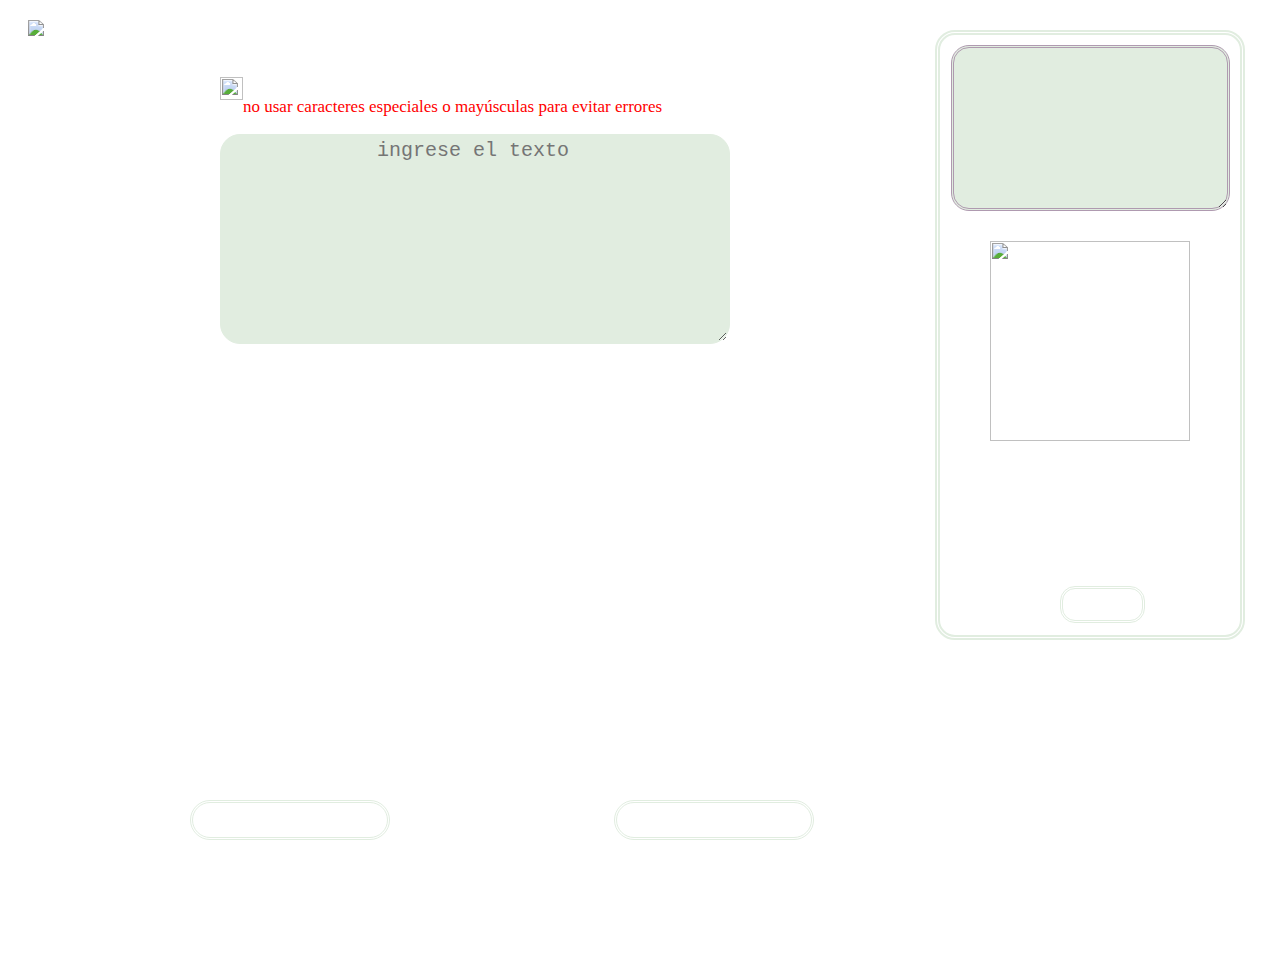
==== index.html @ 45973e44 "agregando index.html" ====
<!DOCTYPE html>
<html lang="es">

<head>
  <title>Incriptador de texto</title>
 <meta charset="UTF-8">

  <link rel="stylesheet" href="reset.css">
  <link rel="stylesheet" href="proyecto.css">


<meta name="viewport" content="width=device-width">

  <link href="https://fonts.googleapis.com/css2?family=BioRhyme&family=Space+Mono&display=swap" rel="stylesheet">
</head>
     <header class="cabeza">
       <img src="imagenes/Vector.png" >
     </header>



<body>
  
 


<main class="principal">
   
     <img width="23px" height="23px" src="imagenes/notificacion.png" class="notificacion-imagen">
     <p class="notificacion">no usar caracteres especiales o mayúsculas para evitar errores</p>
     <textarea  class="texto-principal" id="texto-principal" placeholder="&nbsp;ingrese el texto"></textarea>
</textarea>
     
    
 </main>

 <div class="apartado">

     <textarea  cols="23" rows="6" class="texto-apartado" id="texto-apartado" readonly></textarea>
     <img  width="200px" height="200px" src="imagenes/Muñeco.png" class="imagen-apartado">
     <input type="submit" class="boton-copiar" id="copiar-boton" value="COPIAR" >
 </div>
 

       <div   class="invisible">

        <textarea   class="texto-invisible" id="texto-invisible" readonly></textarea>
        <input type="submit" class="boton-invisible" id="boton-invisible" value="Copiar">
        </div>

   <img src="imagenes/Muñeco.png" class="mueñeco-invisible">


<div class="boton"> 

     <input type="submit" class="boton-encriptador"  value="ENCRIPTAR">
     <input type="submit" class="boton-desencriptador" value="DESENCRIPTAR">
 
</div>


<script src="proyectoj.js">  </script>


</body>
</html>
---- proyecto.css ----
.cabeza{
    margin: 20px;
}
body{
   width:940px ;
   height:940px ;
    background: url(imagenes/peakpx.jpg);
    
    
}

.principal{
 position: absolute;
 top:80px; 
 left: 220px;
 

 width:500px;
 height:200px;
 

}
.notificacion-imagen{
display: inline;
float: left;
position: relative;
bottom: 3px;
}
.notificacion{
color: red ;
font-size: 17px;

}
.texto-principal{
    text-indent: 7em;
    font-size:20px ;
    border-radius: 20px;
    border: 3px double #e1ede0;
    background: #e1ede0;
    width: 100%;
    height: 100%;
    
 }
.apartado{
    width: 300px;
    height: 600px;

    position: absolute;
    top:30px; 
    right: 35px ;

border-radius: 20px;
border: 5px double #e1ede0;
background: /*#e1ede0*/#af9ab0;
background: url(imagenes/fondo-apartado.avif);

}
.texto-apartado{
    font-size: 18px ;
    font-family: "Space Mono";
    display: block;
    margin: 10px auto;
    border-radius: 18px;
    border: 3px double #af9ab0;
    background: #e1ede0;
}

.imagen-apartado{
   margin: 20px 50px 80px 50px;

}
.boton-copiar{
  margin: 65px 40% 20px ;
  font-family: 'BioRhyme', serif;
  font-weight: bold;
  color: white;
  background: url(imagenes/boton-copiar3.jpg);
  padding: 5px 10px;
  border-radius: 15px;
  border: 3px double #e1ede0
}
.boton-copiar:active{
    

}
.boton{
    position: absolute;
    bottom: 60px;
   left: 190px;

   
}
.boton-encriptador{
width: 200px;
height: 40px;
/*background: #006464 #64066b;*/
background: url(imagenes/boton.jpg);
font-weight: bold;
font-family: 'BioRhyme', serif;
 color: white ;
 border-radius: 20px ;
 border: 3px double #e1ede0;
}
.boton-encriptador:active{
   
    color:#000;
    border: 3px double #f82e86;
    font-size:15px;
}
.boton-desencriptador{
    margin-left: 220px;
    width: 200px;
    height: 40px;
    /*background: #48a3a7#7e0885;*/
    background: url(imagenes/boton2.jpg);
    font-weight: bold;
    font-family: 'BioRhyme', serif;
    color: white ;
    border-radius: 20px ;
    border: 3px double #e1ede0;
}
.boton-desencriptador:active {

    color:#000;
    border: 3px double #f82e86;
    font-size:15px;
}
 /*para telefono*/

 .invisible{
    width: 500px ;
    height: 150px;
    opacity: 0;
    position: relative;
    left: 220px;
    top: 280px;
    
    cursor:default;
    
 }
 .texto-invisible{
    width: 100%;
    height: 100%;
    border-radius: 20px;
    border: 3px double #e1ede0;
    background: #0c8676f5;

    font-size:20px ;
    font-family: "Space Mono";
 }
 .boton-invisible{
    opacity: 0;
    margin: 10px 10%  ;
  font-family: 'BioRhyme', serif;
  font-weight: bold;
  color: white;
  background: url(imagenes/boton-copiar3.jpg);
  padding: 5px 10px;
  border-radius: 15px;
  border: 3px double #e1ede0

 }
 .mueñeco-invisible{
    opacity: 0;
   }



@media screen and (max-width:939px) {
     .texto-principal, .texto-invisible{
         width: 100%;
 
    
    }


      body{
        background: url(imagenes/fondo-telefono2.jpg);
        width: 100%;
      }
       .principal{
        opacity: 1;
        width: 100%;
        position: relative;
        top:20px;
        left: 0px;
       }
       .texto-principal{
        text-indent: 5em;
       }
       
       .invisible{
        opacity: 1;
        width: 100%;
        position: relative;
        top:100px;
        left: 0px;
       }
       .boton-invisible{
        opacity: 1;
       }
       .mueñeco-invisible{
        opacity: 1;
       }
      
    .apartado{
        display:none !important;
    }
    .boton{
        margin: 0 auto;
        width: 100%;
       position: absolute;
        bottom: 10px;
       left: 0%;
        
    }
    .boton-encriptador{
      margin: 0 auto;
    }
    .boton-desencriptador{
        margin: 0 auto;
       
    }
}
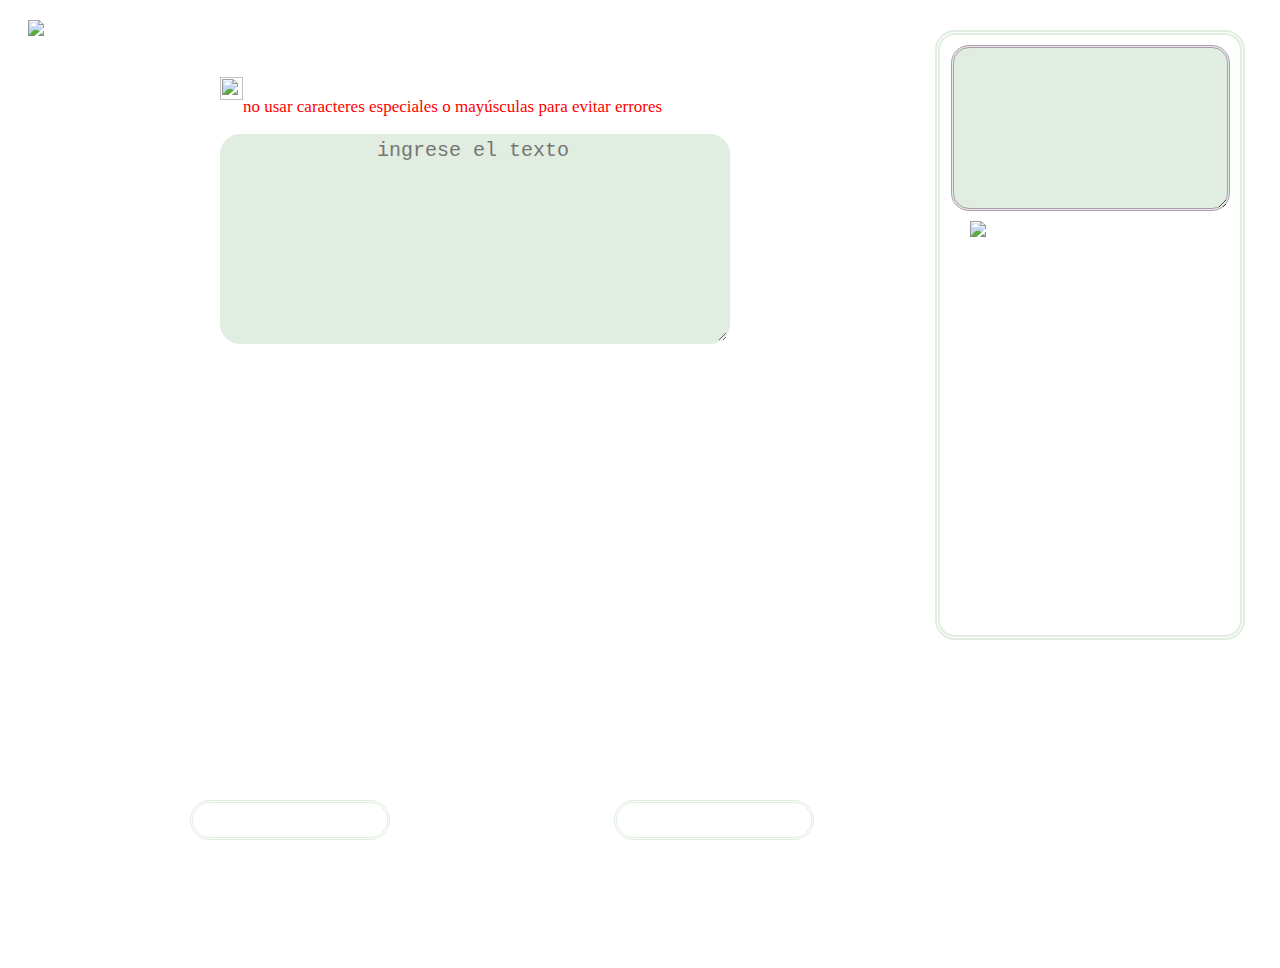
==== commit 3ad90fb0: "agregando detalles al encriptar con respecto a la imagen y al boton copiar" ====
--- a/index.html
+++ b/index.html
@@ -19,6 +19,7 @@
 
 
 
+
 <body>
   
  
@@ -28,23 +29,34 @@
    
      <img width="23px" height="23px" src="imagenes/notificacion.png" class="notificacion-imagen">
      <p class="notificacion">no usar caracteres especiales o mayúsculas para evitar errores</p>
-     <textarea  class="texto-principal" id="texto-principal" placeholder="&nbsp;ingrese el texto"></textarea>
-</textarea>
+     
+     <div  class="texto-principal-invisible">
+      <textarea  class="texto-principal" id="texto-principal" placeholder="&nbsp;ingrese el texto"></textarea>
+     </div>
+
+
      
     
  </main>
 
  <div class="apartado">
+     
+           <textarea  cols="23" rows="6" class="texto-apartado" id="texto-apartado" readonly></textarea>
 
-     <textarea  cols="23" rows="6" class="texto-apartado" id="texto-apartado" readonly></textarea>
-     <img  width="200px" height="200px" src="imagenes/Muñeco.png" class="imagen-apartado">
+           <div class="div-muneco">
+            <img   src="imagenes/Muñeco.png" class="imagen-apartado" id="imagen-apartado">
+           </div>
+           
      <input type="submit" class="boton-copiar" id="copiar-boton" value="COPIAR" >
+
  </div>
  
 
        <div   class="invisible">
-
+     
+          <div class="texto-div-invisible">
         <textarea   class="texto-invisible" id="texto-invisible" readonly></textarea>
+     </div>
         <input type="submit" class="boton-invisible" id="boton-invisible" value="Copiar">
         </div>
 
@@ -63,4 +75,5 @@
 
 
 </body>
-</html>+</html>
+
--- a/proyecto.css
+++ b/proyecto.css
@@ -1,3 +1,4 @@
+
 
 .cabeza{
     margin: 20px;
@@ -30,8 +31,12 @@
 .notificacion{
 color: red ;
 font-size: 17px;
-
-}
+}
+.texto-principal-invisible{
+   width: 100%;
+   height: 100%;
+}
+
 .texto-principal{
     text-indent: 7em;
     font-size:20px ;
@@ -55,22 +60,33 @@
 background: /*#e1ede0*/#af9ab0;
 background: url(imagenes/fondo-apartado.avif);
 
+align-items: center;
+
 }
 .texto-apartado{
     font-size: 18px ;
     font-family: "Space Mono";
+    font-weight: bold;
     display: block;
     margin: 10px auto;
     border-radius: 18px;
     border: 3px double #af9ab0;
     background: #e1ede0;
 }
-
+/*width="200px" height="200px"*/
+.div-muneco{
+width: 80%;
+margin: 0 auto;
+}
 .imagen-apartado{
-   margin: 20px 50px 80px 50px;
+    
+ width: 100%;
+ margin: 0 auto;
+ /*margin: 20px 50px 80px 50px;*/
 
 }
 .boton-copiar{
+    opacity: 0;
   margin: 65px 40% 20px ;
   font-family: 'BioRhyme', serif;
   font-weight: bold;
@@ -170,11 +186,7 @@
 @media screen and (max-width:939px) {
      .texto-principal, .texto-invisible{
          width: 100%;
- 
-    
-    }
-
-
+    }
       body{
         background: url(imagenes/fondo-telefono2.jpg);
         width: 100%;
@@ -186,10 +198,26 @@
         top:20px;
         left: 0px;
        }
+       .texto-div-invisible{
+        margin: 0 auto ;
+        width: 90%;
+        height: 100%;
+       }
+       .texto-invisible{
+        width: 100%;
+        height: 100%;
+       }
+       .texto-principal-invisible{
+        margin: 0 auto;
+        width: 95%;
+       }
        .texto-principal{
+        margin: 0 auto;
         text-indent: 5em;
-       }
-       
+        width: 95%;
+
+       }
+
        .invisible{
         opacity: 1;
         width: 100%;
@@ -198,6 +226,8 @@
         left: 0px;
        }
        .boton-invisible{
+        
+       
         opacity: 1;
        }
        .mueñeco-invisible{
